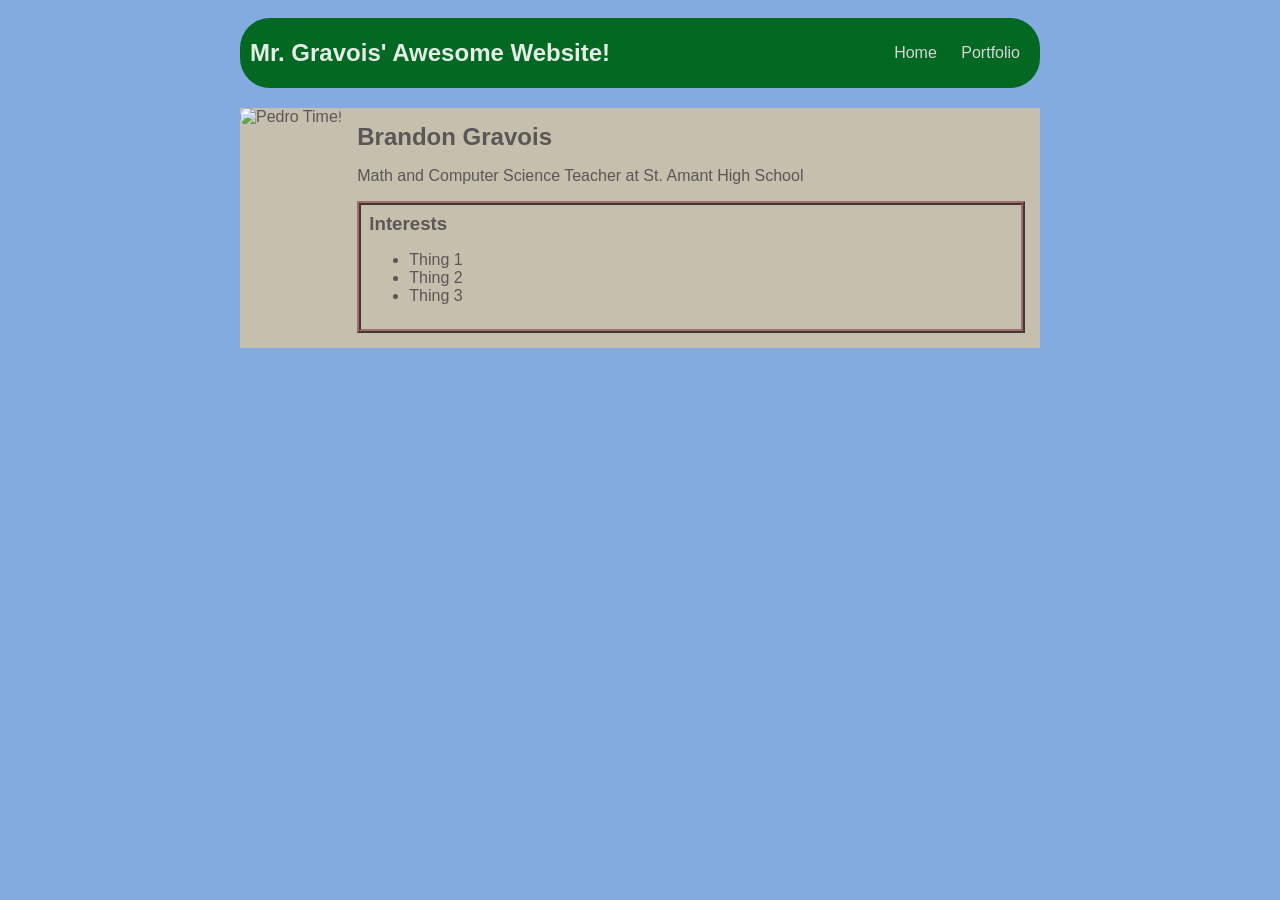
==== index.html @ 5190596e "add index.html file" ====
<!DOCTYPE HTML>
<html>
    <head>
        <title>Brandon's Nerdy Website</title>
        <style>
            body {
                background: rgb(131, 171, 224);
                color: rgb(92, 86, 86);
                padding: 10px;
                font-family: arial;
            }
            #all-contents {
                max-width: 800px;
                margin: auto;
            }
         
            /* navigation menu */
            nav {
                background: rgb(3, 104, 33);
                margin: 0 auto;
                margin-bottom: 20px;
                display: flex;
                padding: 10px;
                border-radius: 30px;
            }
            h1 {
                display: flex;
                align-items: center;
                color: rgb(228, 238, 230);
                flex: 1;
                margin: 0;
            }
            #nav-ul {
                list-style-image: none;
            }
            .nav-li {
                display: inline-block;
                padding: 0 10px;
            }
            a {
                text-decoration: none;
                color: rgb(214, 214, 214);
            }
         
            /* main container area beneath menu */
            main {
                background: rgb(197, 191, 173);
                display: flex;
            }
            .sidebar {
                margin-right: 25px;
                padding: 10px;
            }
            .sidebar-img {
                width: 200px;
                border-radius: 30px;
            }
            .content {
                flex: 1;
                padding: 15px;
            }
            #interests {
                border: 4px rgb(158, 110, 110) ridge;
                padding: 8px;
            }
            h2, h3 {
                margin: 0px;
            }
         </style>
    </head>
    
    <body>
        <!All content for my web page will go here>
        <div id="all-contents">
            <!1st section>
            <nav>
                <h1>
                    Mr. Gravois' Awesome Website!
                </h1>
                <ul id="nav-ul">
                    <li class="nav-li">
                        <a>
                            Home
                        </a>
                    </li>
                    <li class="nav-li">
                        <a>
                            Portfolio
                        </a>
                    </li>
                </ul>
            </nav>

            <main>
                <! Sidebar>
                <div>
                    <img class="sidebar-img" src="https://scontent.fbtr1-1.fna.fbcdn.net/v/t1.6435-9/91807639_692673414814930_9007654332295806976_n.jpg?_nc_cat=106&ccb=1-5&_nc_sid=09cbfe&_nc_ohc=wo6l5Qn52hQAX_kw9cW&_nc_ht=scontent.fbtr1-1.fna&oh=00_AT81RLUQhtck-SWJRqyYN7dHS29a5ukuWzc62TZEa8k8Kw&oe=6265A409" alt="Pedro Time!" width="150" height="175">
                </div>
                    <!Content>
                <div class="content">
                    <h2>
                        Brandon Gravois
                    </h2>
                    <p>
                        Math and Computer Science Teacher at St. Amant High School
                    </p>
                    <!-- Interests section -->
                    <div id="interests">
                        <h3>
                            Interests
                        </h3>
                        <ul>
                            <li>
                                Thing 1
                            </li>
                            <li>
                                Thing 2
                            </li>
                            <li>
                                Thing 3
                            </li>
                        </ul>
                    </div>
                </div>
            </main>
        </div>
    </body>
</html>
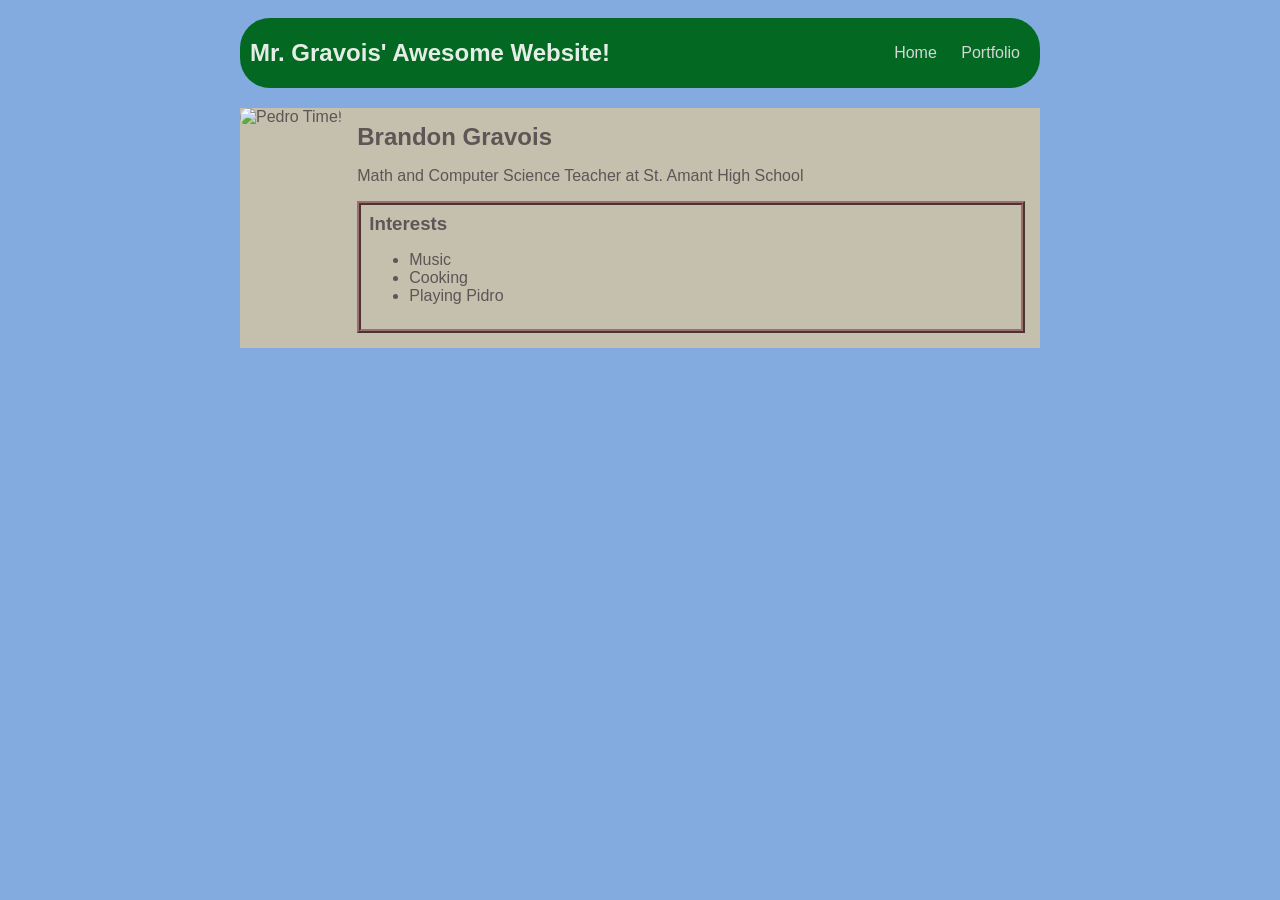
==== commit d0de60b0: "add portfolio.html file" ====
--- a/index.html
+++ b/index.html
@@ -111,13 +111,13 @@
                         </h3>
                         <ul>
                             <li>
-                                Thing 1
+                                Music
                             </li>
                             <li>
-                                Thing 2
+                                Cooking
                             </li>
                             <li>
-                                Thing 3
+                                Playing Pidro
                             </li>
                         </ul>
                     </div>
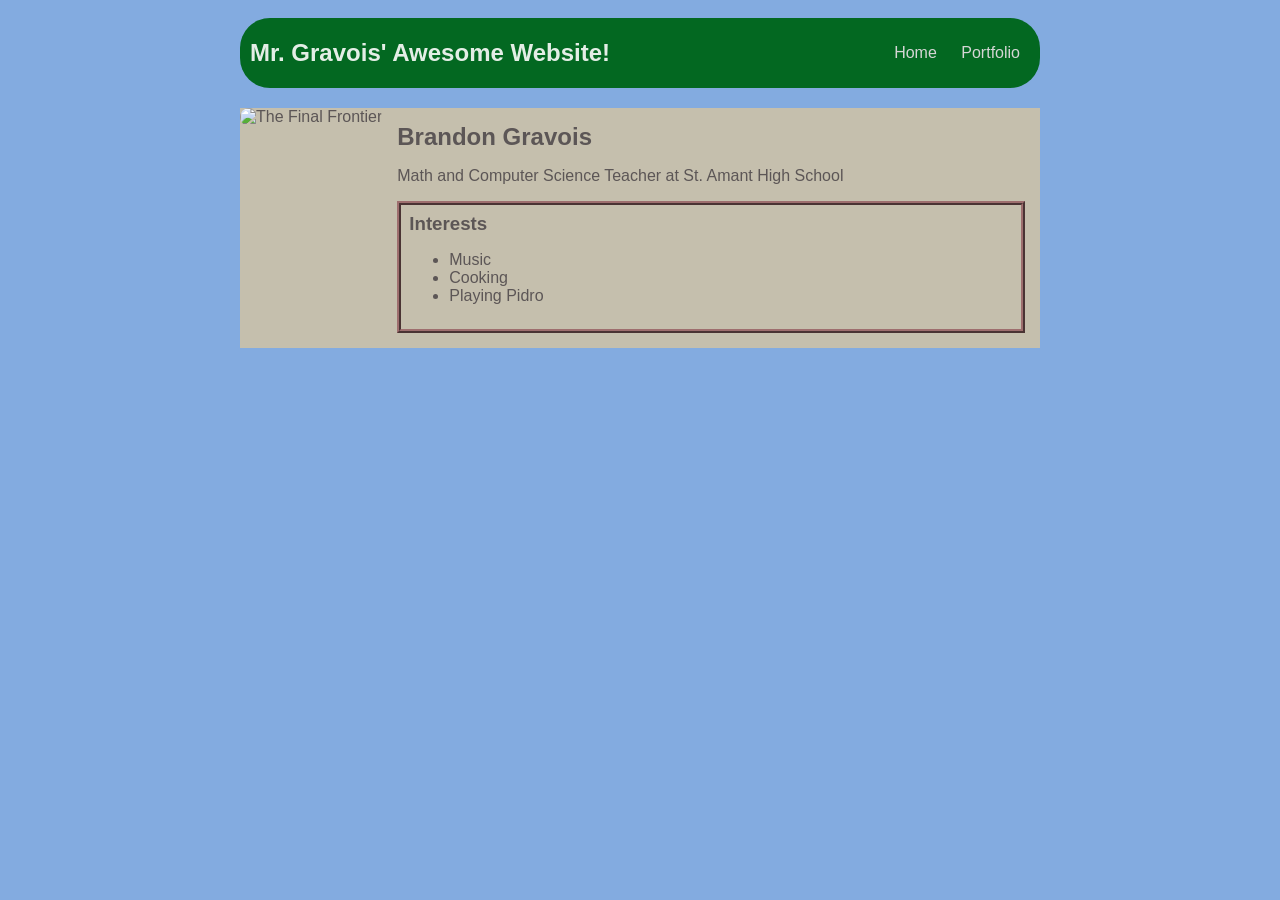
==== commit a697f24c: "add index.html and css files" ====
--- a/index.html
+++ b/index.html
@@ -2,6 +2,7 @@
 <html>
     <head>
         <title>Brandon's Nerdy Website</title>
+        <link rel="stylesheet" href="style.css">
         <style>
             body {
                 background: rgb(131, 171, 224);
@@ -70,60 +71,41 @@
     </head>
     
     <body>
-        <!All content for my web page will go here>
+        <!--All content for my web page will go here-->
         <div id="all-contents">
-            <!1st section>
+            <!--1st section-->
             <nav>
-                <h1>
-                    Mr. Gravois' Awesome Website!
-                </h1>
+                <h1>Mr. Gravois' Awesome Website!</h1>
                 <ul id="nav-ul">
                     <li class="nav-li">
-                        <a>
-                            Home
-                        </a>
+                        <a href="index.html">Home</a>
                     </li>
                     <li class="nav-li">
-                        <a>
-                            Portfolio
-                        </a>
+                        <a href="portfolio.html">Portfolio</a>
                     </li>
                 </ul>
             </nav>
 
             <main>
-                <! Sidebar>
+                <!--Sidebar-->
                 <div>
-                    <img class="sidebar-img" src="https://scontent.fbtr1-1.fna.fbcdn.net/v/t1.6435-9/91807639_692673414814930_9007654332295806976_n.jpg?_nc_cat=106&ccb=1-5&_nc_sid=09cbfe&_nc_ohc=wo6l5Qn52hQAX_kw9cW&_nc_ht=scontent.fbtr1-1.fna&oh=00_AT81RLUQhtck-SWJRqyYN7dHS29a5ukuWzc62TZEa8k8Kw&oe=6265A409" alt="Pedro Time!" width="150" height="175">
+                    <img class="sidebar-img" src="https://www.google.com/url?sa=i&url=https%3A%2F%2Fwww.cnn.com%2F2022%2F09%2F21%2Fworld%2Fneptune-james-webb-space-telescope-new-images-scn%2Findex.html&psig=AOvVaw3I-l5JYlECNrNCR7M93nn5&ust=1674310208588000&source=images&cd=vfe&ved=0CA4QjRxqFwoTCIjQotup1vwCFQAAAAAdAAAAABAh" alt="The Final Frontier" width="150" height="175">
                 </div>
-                    <!Content>
+                    <!--Content-->
                 <div class="content">
-                    <h2>
-                        Brandon Gravois
-                    </h2>
-                    <p>
-                        Math and Computer Science Teacher at St. Amant High School
-                    </p>
+                    <h2>Brandon Gravois</h2>
+                    <p>Math and Computer Science Teacher at St. Amant High School</p>
                     <!-- Interests section -->
                     <div id="interests">
-                        <h3>
-                            Interests
-                        </h3>
+                        <h3>Interests</h3>
                         <ul>
-                            <li>
-                                Music
-                            </li>
-                            <li>
-                                Cooking
-                            </li>
-                            <li>
-                                Playing Pidro
-                            </li>
+                            <li>Music</li>
+                            <li>Cooking</li>
+                            <li>Playing Pidro</li>
                         </ul>
                     </div>
                 </div>
             </main>
         </div>
     </body>
-</html>
-
+</html>
--- a/style.css
+++ b/style.css
@@ -0,0 +1,62 @@
+body {
+    background: rgb(125, 198, 205);
+    color: rgb(45, 45, 45);
+    padding: 10px;
+    font-family: arial;
+}
+#all-contents {
+  max-width: 800px;
+    margin: auto;
+}
+
+/* navigation menu */
+nav {
+    background: rgb(239, 80, 41);
+   margin: 0 auto;
+    display: flex;
+    padding: 10px;
+}
+h1 {
+    display: flex;
+    align-items: center;
+    color: white;
+    flex: 1;
+    margin: 0;
+}
+#nav-ul {
+    list-style-image: none;
+}
+.nav-li {
+    display: inline-block;
+    padding: 0 10px;
+}
+a {
+    text-decoration: none;
+    color: #fff;
+}
+
+/* main container area beneath menu */
+main {
+    background: rgb(245, 238, 219);
+    display: flex;
+}
+.sidebar {
+    margin-right: 25px;
+    padding: 10px;
+}
+.sidebar-img {
+    width: 200px;
+}
+.content {
+    flex: 1;
+    padding: 15px;
+}
+
+/* portfolio styles */
+#interests {
+    border: 4px silver ridge;
+    padding: 8px;
+}
+h2, h3 {
+    margin: 0px;
+}
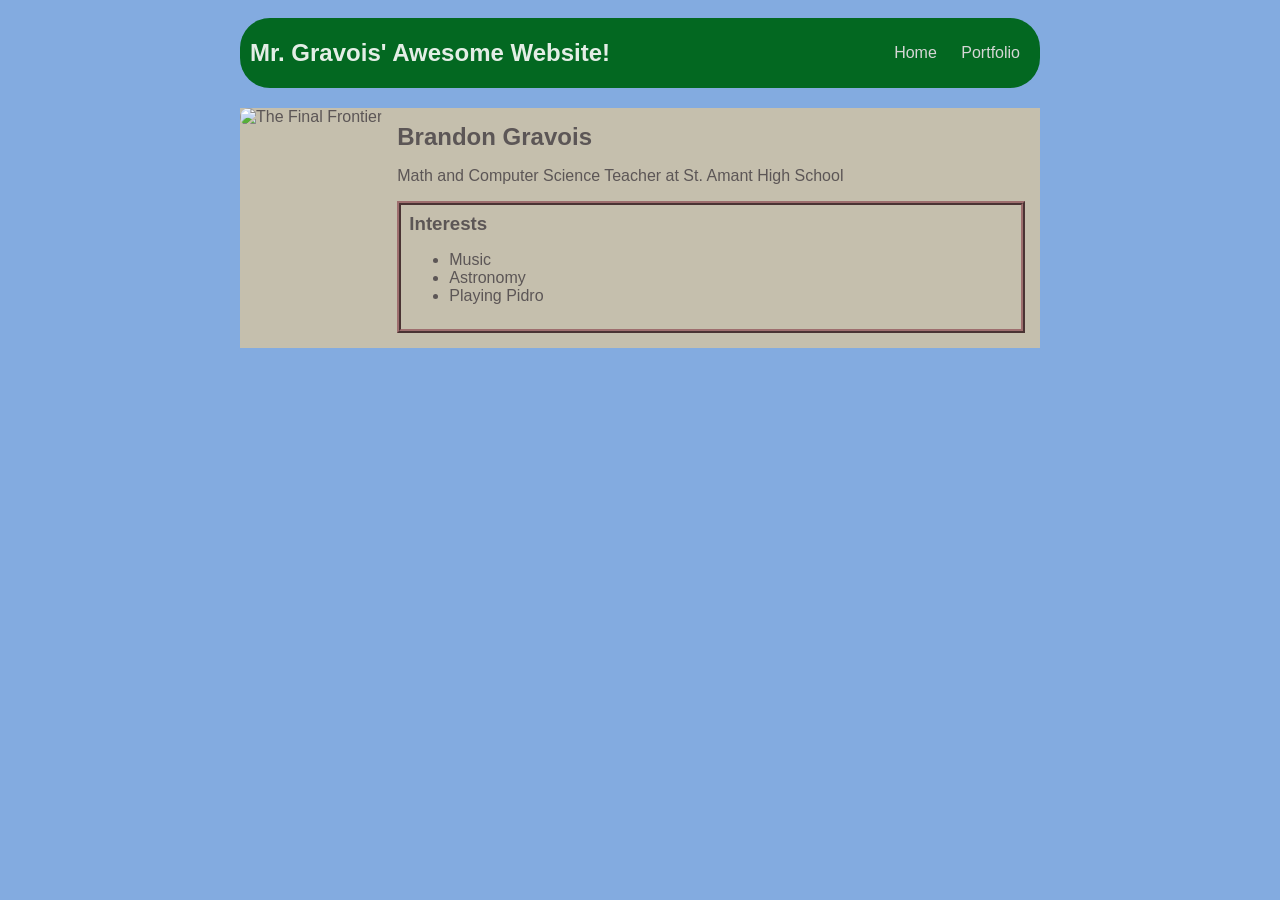
==== commit e0a471a2: "add index.html and css files" ====
--- a/index.html
+++ b/index.html
@@ -100,7 +100,7 @@
                         <h3>Interests</h3>
                         <ul>
                             <li>Music</li>
-                            <li>Cooking</li>
+                            <li>Astronomy</li>
                             <li>Playing Pidro</li>
                         </ul>
                     </div>
